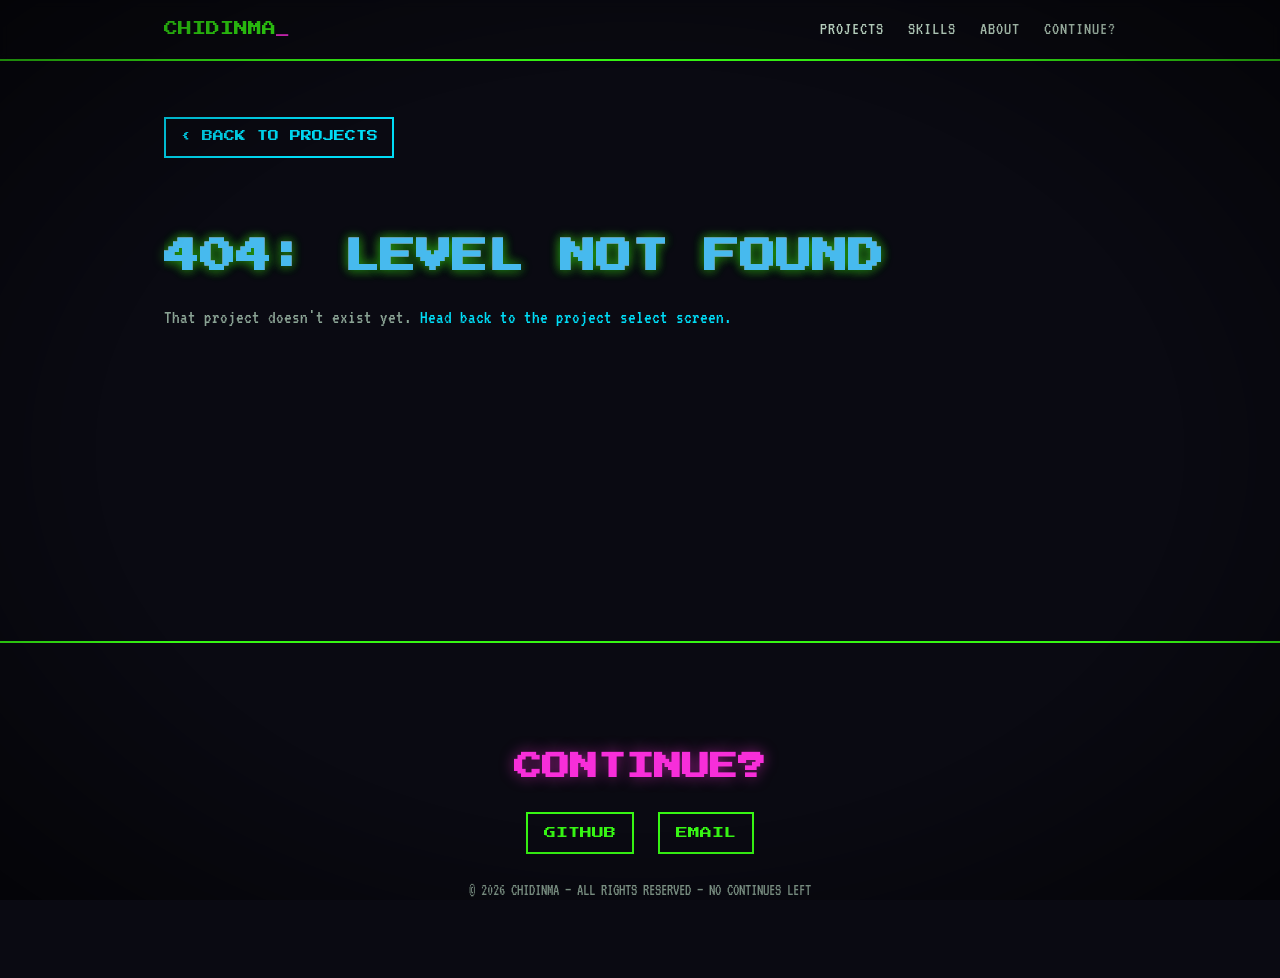
==== project.html @ 288a7513 "Initial retro arcade portfolio site" ====
<!DOCTYPE html>
<html lang="en">
<head>
<meta charset="UTF-8">
<meta name="viewport" content="width=device-width, initial-scale=1.0">
<title>Project // CHIDINMA.EXE</title>
<meta name="description" content="Project detail page — part of Chidinma's retro arcade project portfolio.">
<link rel="icon" href="assets/favicon.svg" type="image/svg+xml">
<link rel="preconnect" href="https://fonts.googleapis.com">
<link rel="preconnect" href="https://fonts.gstatic.com" crossorigin>
<link href="https://fonts.googleapis.com/css2?family=Press+Start+2P&family=VT323&display=swap" rel="stylesheet">
<link rel="stylesheet" href="style.css">
</head>
<body>

<div class="crt-overlay" aria-hidden="true"></div>
<div class="scanline" aria-hidden="true"></div>

<header class="site-header">
  <div class="header-inner">
    <a href="index.html#top" class="logo">CHIDINMA<span class="blink-cursor">_</span></a>
    <nav class="main-nav">
      <a href="index.html#projects">PROJECTS</a>
      <a href="index.html#skills">SKILLS</a>
      <a href="index.html#about">ABOUT</a>
      <a href="index.html#contact">CONTINUE?</a>
    </nav>
  </div>
</header>

<main>
  <section class="project-detail-section">
    <a href="index.html#projects" class="back-link">&#8249; BACK TO PROJECTS</a>
    <div id="project-detail"></div>
  </section>
</main>

<footer class="site-footer">
  <div class="game-over-panel">
    <h2 class="game-over-title">CONTINUE?</h2>
    <div class="footer-links">
      <a href="https://github.com/chidinmaaa" target="_blank" rel="noopener">GITHUB</a>
      <a href="mailto:abbyez@icloud.com">EMAIL</a>
    </div>
    <p class="footer-meta">&copy; <span id="year"></span> CHIDINMA &mdash; ALL RIGHTS RESERVED &mdash; NO CONTINUES LEFT</p>
  </div>
</footer>

<script src="projects.js"></script>
<script src="project.js"></script>
</body>
</html>
---- style.css ----
/* ============================================
   CHIDINMA.EXE — retro arcade / CRT terminal theme
   ============================================ */

:root {
  --bg: #0a0a12;
  --bg-alt: #12121e;
  --panel: #14141f;
  --grid-line: rgba(57, 255, 20, 0.06);

  --green: #39ff14;
  --cyan: #00e5ff;
  --magenta: #ff2fe0;
  --amber: #ffb000;
  --red: #ff4d4d;

  --text: #d8f5e0;
  --text-dim: #8fa899;

  --font-pixel: 'Press Start 2P', monospace;
  --font-mono: 'VT323', monospace;

  --border-pixel: 4px solid var(--green);
}

* { box-sizing: border-box; }

html { scroll-behavior: smooth; }

body {
  margin: 0;
  background: var(--bg);
  color: var(--text);
  font-family: var(--font-mono);
  font-size: 20px;
  line-height: 1.5;
  overflow-x: hidden;
}

.hidden { display: none !important; }

a { color: var(--cyan); text-decoration: none; }
a:hover { color: var(--magenta); }

/* ---------- CRT / scanline effects ---------- */

.crt-overlay {
  position: fixed;
  inset: 0;
  pointer-events: none;
  z-index: 9999;
  background: radial-gradient(ellipse at center, rgba(0,0,0,0) 60%, rgba(0,0,0,0.55) 100%);
}

.scanline {
  position: fixed;
  inset: 0;
  pointer-events: none;
  z-index: 9998;
  background: repeating-linear-gradient(
    to bottom,
    rgba(0, 0, 0, 0) 0px,
    rgba(0, 0, 0, 0.12) 1px,
    rgba(0, 0, 0, 0) 2px
  );
  mix-blend-mode: multiply;
  opacity: 0.5;
}

/* ---------- Boot screen ---------- */

#boot-screen {
  position: fixed;
  inset: 0;
  background: #000;
  color: var(--green);
  font-family: var(--font-mono);
  font-size: 22px;
  padding: 40px;
  z-index: 10000;
  display: flex;
  align-items: flex-start;
}

#boot-text {
  white-space: pre-wrap;
  margin: 0;
}

#boot-text::after {
  content: "_";
  animation: blink 1s step-end infinite;
}

/* ---------- Shared bits ---------- */

.blink-cursor { animation: blink 1s step-end infinite; color: var(--magenta); }

@keyframes blink {
  50% { opacity: 0; }
}

.section-title {
  font-family: var(--font-pixel);
  font-size: 20px;
  color: var(--amber);
  letter-spacing: 1px;
  margin-bottom: 24px;
}

.section-sub {
  color: var(--text-dim);
  margin-top: -16px;
  margin-bottom: 28px;
  font-size: 19px;
}

section { padding: 80px 24px; max-width: 1000px; margin: 0 auto; }

/* ---------- Header ---------- */

.site-header {
  position: sticky;
  top: 0;
  z-index: 100;
  background: rgba(10, 10, 18, 0.9);
  backdrop-filter: blur(4px);
  border-bottom: 2px solid var(--green);
}

.header-inner {
  max-width: 1000px;
  margin: 0 auto;
  padding: 16px 24px;
  display: flex;
  align-items: center;
  justify-content: space-between;
  gap: 16px;
}

.logo {
  font-family: var(--font-pixel);
  font-size: 14px;
  color: var(--green);
}
.logo:hover { color: var(--green); text-shadow: 0 0 8px var(--green); }

.main-nav { display: flex; gap: 24px; }
.main-nav a {
  color: var(--text);
  font-size: 18px;
  letter-spacing: 1px;
}
.main-nav a:hover { color: var(--cyan); }

.coin-counter {
  font-family: var(--font-pixel);
  font-size: 12px;
  color: var(--amber);
  display: flex;
  align-items: center;
  gap: 6px;
}
.coin-icon { color: var(--magenta); }

/* ---------- Hero ---------- */

.hero {
  position: relative;
  min-height: 86vh;
  display: flex;
  flex-direction: column;
  align-items: flex-start;
  justify-content: center;
  max-width: none;
  padding: 24px;
  overflow: hidden;
}

.hero-grid {
  position: absolute;
  inset: 0;
  background-image:
    linear-gradient(var(--grid-line) 1px, transparent 1px),
    linear-gradient(90deg, var(--grid-line) 1px, transparent 1px);
  background-size: 32px 32px;
  mask-image: radial-gradient(ellipse at 30% 40%, black 0%, transparent 70%);
}

.hero-content { max-width: 760px; position: relative; z-index: 1; margin: 0 auto; padding: 0 24px; }

.avatar-frame {
  width: 128px;
  height: 128px;
  border: 4px solid var(--green);
  box-shadow: 6px 6px 0 rgba(57, 255, 20, 0.25), inset 0 0 0 4px var(--bg);
  background: var(--panel);
  padding: 6px;
  margin-bottom: 24px;
}

.avatar-img {
  width: 100%;
  height: 100%;
  image-rendering: pixelated;
  image-rendering: crisp-edges;
  display: block;
}

.eyebrow {
  color: var(--cyan);
  font-size: 18px;
  letter-spacing: 2px;
  margin-bottom: 12px;
}

.glitch {
  font-family: var(--font-pixel);
  font-size: clamp(20px, 4vw, 36px);
  line-height: 1.5;
  color: var(--text);
  position: relative;
  text-shadow: 0 0 12px rgba(57, 255, 20, 0.35);
  margin: 0 0 20px;
}

.glitch::before,
.glitch::after {
  content: attr(data-text);
  position: absolute;
  left: 0; top: 0;
  width: 100%;
  overflow: hidden;
  clip-path: inset(0 0 0 0);
}
.glitch::before {
  color: var(--magenta);
  animation: glitch-1 3.5s infinite linear alternate-reverse;
  opacity: 0.7;
}
.glitch::after {
  color: var(--cyan);
  animation: glitch-2 4s infinite linear alternate-reverse;
  opacity: 0.7;
}

@keyframes glitch-1 {
  0%, 90%, 100% { clip-path: inset(0 0 0 0); transform: translate(0, 0); }
  92% { clip-path: inset(10% 0 60% 0); transform: translate(-2px, 0); }
  94% { clip-path: inset(60% 0 5% 0); transform: translate(2px, 0); }
  96% { clip-path: inset(30% 0 40% 0); transform: translate(-1px, 0); }
}
@keyframes glitch-2 {
  0%, 90%, 100% { clip-path: inset(0 0 0 0); transform: translate(0, 0); }
  91% { clip-path: inset(40% 0 20% 0); transform: translate(2px, 0); }
  93% { clip-path: inset(5% 0 80% 0); transform: translate(-2px, 0); }
  97% { clip-path: inset(70% 0 10% 0); transform: translate(1px, 0); }
}

.hero-sub { color: var(--text-dim); max-width: 560px; margin-bottom: 32px; font-size: 20px; }

.hero-actions { display: flex; gap: 16px; flex-wrap: wrap; }

.btn {
  font-family: var(--font-pixel);
  font-size: 12px;
  padding: 16px 20px;
  border: 3px solid var(--green);
  color: var(--green);
  background: transparent;
  cursor: pointer;
  display: inline-block;
  image-rendering: pixelated;
  box-shadow: 4px 4px 0 rgba(57, 255, 20, 0.25);
  transition: transform 0.1s ease, box-shadow 0.1s ease, background 0.15s ease, color 0.15s ease;
}
.btn:hover {
  transform: translate(2px, 2px);
  box-shadow: 2px 2px 0 rgba(57, 255, 20, 0.25);
}
.btn-primary { background: var(--green); color: #05130a; }
.btn-primary:hover { background: #5dff3d; color: #05130a; }
.btn-ghost { border-color: var(--cyan); color: var(--cyan); box-shadow: 4px 4px 0 rgba(0, 229, 255, 0.25); }
.btn-ghost:hover { color: #05130a; background: var(--cyan); }

.insert-coin {
  position: absolute;
  bottom: 28px;
  left: 0; right: 0;
  text-align: center;
  font-family: var(--font-pixel);
  font-size: 11px;
  color: var(--amber);
  animation: blink 1.4s step-end infinite;
  letter-spacing: 1px;
}

/* ---------- Stats ---------- */

.stats-grid { display: flex; flex-direction: column; gap: 20px; }

.stat-row {
  display: grid;
  grid-template-columns: 220px 1fr 48px;
  align-items: center;
  gap: 16px;
}

.stat-label { font-size: 17px; letter-spacing: 1px; color: var(--text-dim); }

.stat-bar {
  height: 18px;
  background: var(--panel);
  border: 2px solid var(--green);
  position: relative;
  overflow: hidden;
}
.stat-fill {
  height: 100%;
  width: var(--pct);
  background: repeating-linear-gradient(
    90deg,
    var(--green) 0px, var(--green) 8px,
    #0f2b0a 8px, #0f2b0a 10px
  );
  box-shadow: 0 0 10px rgba(57, 255, 20, 0.5);
}

.stat-value { font-family: var(--font-pixel); font-size: 12px; color: var(--amber); text-align: right; }

/* ---------- Level select / project cards ---------- */

.filter-bar { display: flex; gap: 10px; margin-bottom: 32px; flex-wrap: wrap; }

.filter-btn {
  font-family: var(--font-mono);
  font-size: 17px;
  letter-spacing: 1px;
  background: transparent;
  border: 2px solid var(--text-dim);
  color: var(--text-dim);
  padding: 8px 14px;
  cursor: pointer;
}
.filter-btn:hover { border-color: var(--cyan); color: var(--cyan); }
.filter-btn.active { border-color: var(--magenta); color: var(--magenta); }

.level-grid {
  display: grid;
  grid-template-columns: repeat(auto-fill, minmax(280px, 1fr));
  gap: 24px;
}

.level-card {
  background: var(--panel);
  border: 3px solid var(--green);
  box-shadow: 6px 6px 0 rgba(57, 255, 20, 0.15);
  padding: 20px;
  display: flex;
  flex-direction: column;
  gap: 12px;
  transition: transform 0.15s ease, box-shadow 0.15s ease, border-color 0.15s ease;
  position: relative;
}

.level-card:hover {
  transform: translate(-3px, -3px);
  box-shadow: 9px 9px 0 rgba(57, 255, 20, 0.25);
  border-color: var(--cyan);
}

.level-card-head {
  display: flex;
  justify-content: space-between;
  align-items: flex-start;
  gap: 12px;
}

.level-num { font-family: var(--font-pixel); font-size: 11px; color: var(--text-dim); }

.level-title { font-family: var(--font-pixel); font-size: 14px; color: var(--text); margin: 0; line-height: 1.6; }

.level-status {
  font-family: var(--font-pixel);
  font-size: 9px;
  letter-spacing: 1px;
  padding: 6px 8px;
  display: inline-block;
  width: fit-content;
}
.status-cleared { background: rgba(57, 255, 20, 0.15); color: var(--green); border: 1px solid var(--green); }
.status-in-progress { background: rgba(0, 229, 255, 0.15); color: var(--cyan); border: 1px solid var(--cyan); }
.status-archived { background: rgba(255, 77, 77, 0.15); color: var(--red); border: 1px solid var(--red); }

.level-blurb { color: var(--text-dim); font-size: 18px; flex-grow: 1; }

.level-tags { display: flex; gap: 8px; flex-wrap: wrap; }
.level-chip {
  font-size: 14px;
  color: var(--cyan);
  border: 1px solid var(--cyan);
  padding: 2px 8px;
}

.level-card-actions {
  display: flex;
  align-items: center;
  justify-content: space-between;
  gap: 12px;
  margin-top: 8px;
}

.level-link {
  font-family: var(--font-pixel);
  font-size: 10px;
  color: var(--green);
  border: 2px solid var(--green);
  padding: 8px 10px;
}
.level-link:hover { color: #05130a; background: var(--green); }

.level-source {
  font-size: 15px;
  color: var(--text-dim);
  letter-spacing: 0.5px;
}
.level-source:hover { color: var(--cyan); }

/* ---------- About ---------- */

.about-card {
  border: 3px dashed var(--green);
  padding: 28px;
  background: var(--panel);
  font-size: 19px;
  color: var(--text-dim);
}
.about-card p:first-child { margin-top: 0; }
.about-card p:last-child { margin-bottom: 0; }

/* ---------- Project detail page ---------- */

.project-detail-section {
  padding-top: 56px;
  min-height: 60vh;
}

.back-link {
  display: inline-block;
  font-family: var(--font-pixel);
  font-size: 11px;
  color: var(--cyan);
  border: 2px solid var(--cyan);
  padding: 10px 14px;
  margin-bottom: 32px;
}
.back-link:hover { background: var(--cyan); color: #05130a; }

.project-title {
  font-family: var(--font-pixel);
  font-size: clamp(18px, 3.5vw, 28px);
  color: var(--text);
  margin: 8px 0 16px;
  text-shadow: 0 0 12px rgba(57, 255, 20, 0.3);
}

.project-detail-tags { margin: 18px 0 32px; }

.project-detail-body {
  font-size: 20px;
  color: var(--text-dim);
  max-width: 720px;
  border-left: 3px solid var(--green);
  padding-left: 20px;
}
.project-detail-body p { margin: 0 0 20px; }
.project-detail-body code {
  font-family: var(--font-mono);
  background: var(--panel);
  border: 1px solid var(--green);
  padding: 1px 6px;
  color: var(--green);
}

.project-detail-links {
  display: flex;
  gap: 16px;
  flex-wrap: wrap;
  margin-top: 40px;
}

.not-found { padding: 40px 0; }
.not-found p { color: var(--text-dim); font-size: 19px; }

/* ---------- Footer ---------- */

.site-footer {
  padding: 80px 24px 60px;
  text-align: center;
  border-top: 2px solid var(--green);
  margin-top: 40px;
}

.game-over-title {
  font-family: var(--font-pixel);
  font-size: 28px;
  color: var(--magenta);
  text-shadow: 0 0 14px rgba(255, 47, 224, 0.5);
  margin-bottom: 24px;
}

.footer-links { display: flex; gap: 24px; justify-content: center; margin-bottom: 24px; }
.footer-links a {
  font-family: var(--font-pixel);
  font-size: 12px;
  color: var(--green);
  border: 2px solid var(--green);
  padding: 10px 16px;
}
.footer-links a:hover { background: var(--green); color: #05130a; }

.footer-meta { color: var(--text-dim); font-size: 16px; }

/* ---------- Responsive ---------- */

@media (max-width: 640px) {
  .main-nav { display: none; }
  .stat-row { grid-template-columns: 1fr; gap: 6px; }
  .stat-value { text-align: left; }
  section { padding: 56px 20px; }
}
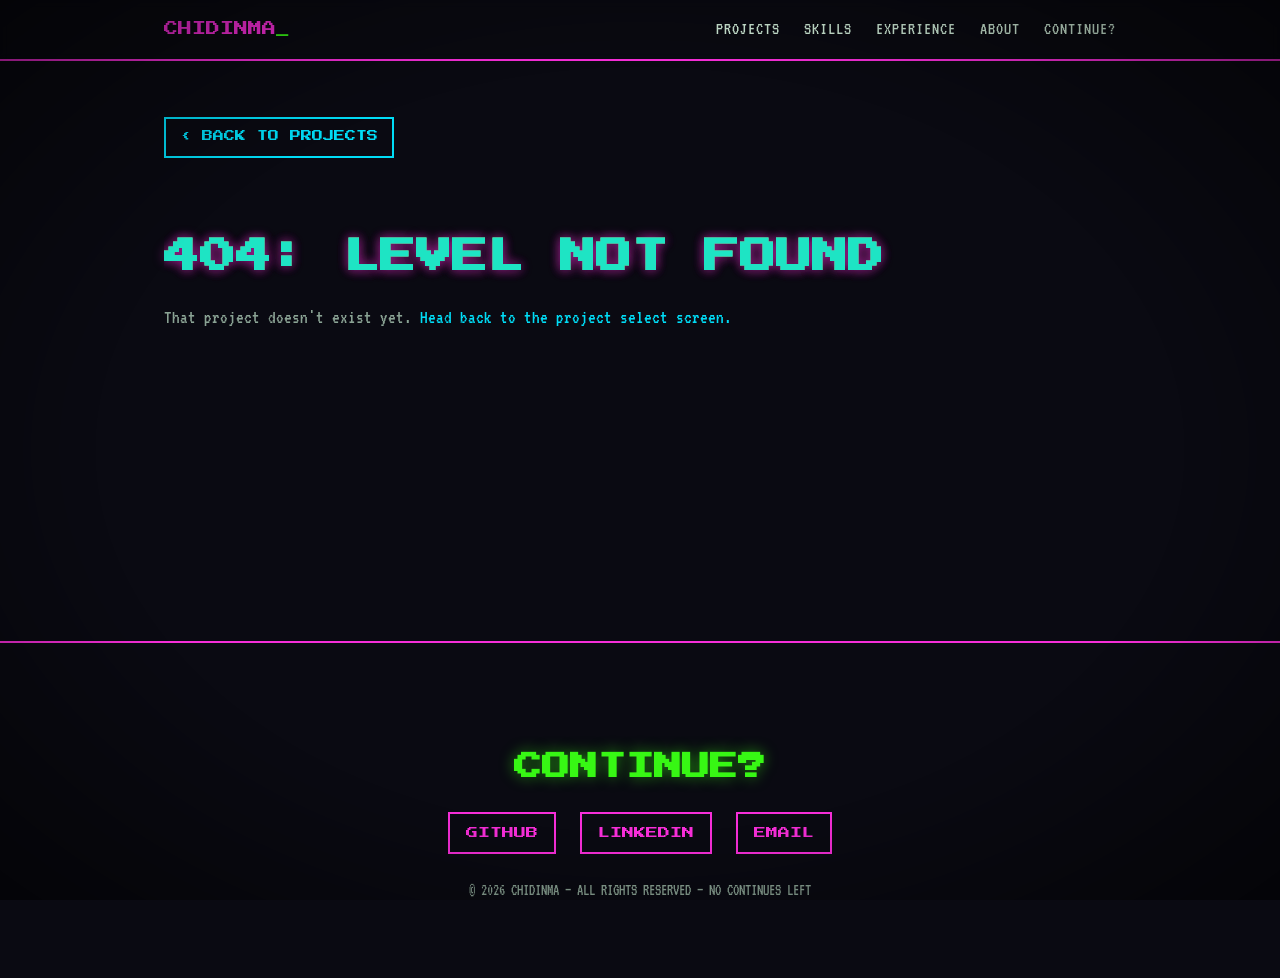
==== commit 272c3112: "Populate site with real CV content: world-based project categories, quest log experience section, ac" ====
--- a/project.html
+++ b/project.html
@@ -22,6 +22,7 @@
     <nav class="main-nav">
       <a href="index.html#projects">PROJECTS</a>
       <a href="index.html#skills">SKILLS</a>
+      <a href="index.html#experience">EXPERIENCE</a>
       <a href="index.html#about">ABOUT</a>
       <a href="index.html#contact">CONTINUE?</a>
     </nav>
@@ -40,6 +41,7 @@
     <h2 class="game-over-title">CONTINUE?</h2>
     <div class="footer-links">
       <a href="https://github.com/chidinmaaa" target="_blank" rel="noopener">GITHUB</a>
+      <a href="https://www.linkedin.com/in/chidinma-ezeji" target="_blank" rel="noopener">LINKEDIN</a>
       <a href="mailto:abbyez@icloud.com">EMAIL</a>
     </div>
     <p class="footer-meta">&copy; <span id="year"></span> CHIDINMA &mdash; ALL RIGHTS RESERVED &mdash; NO CONTINUES LEFT</p>
--- a/style.css
+++ b/style.css
@@ -6,11 +6,11 @@
   --bg: #0a0a12;
   --bg-alt: #12121e;
   --panel: #14141f;
-  --grid-line: rgba(57, 255, 20, 0.06);
+  --grid-line: rgba(255, 47, 224, 0.06);
 
   --green: #39ff14;
   --cyan: #00e5ff;
-  --magenta: #ff2fe0;
+  --pink: #ff2fe0;
   --amber: #ffb000;
   --red: #ff4d4d;
 
@@ -20,7 +20,7 @@
   --font-pixel: 'Press Start 2P', monospace;
   --font-mono: 'VT323', monospace;
 
-  --border-pixel: 4px solid var(--green);
+  --border-pixel: 4px solid var(--pink);
 }
 
 * { box-sizing: border-box; }
@@ -40,7 +40,7 @@
 .hidden { display: none !important; }
 
 a { color: var(--cyan); text-decoration: none; }
-a:hover { color: var(--magenta); }
+a:hover { color: var(--green); }
 
 /* ---------- CRT / scanline effects ---------- */
 
@@ -73,7 +73,7 @@
   position: fixed;
   inset: 0;
   background: #000;
-  color: var(--green);
+  color: var(--pink);
   font-family: var(--font-mono);
   font-size: 22px;
   padding: 40px;
@@ -94,7 +94,7 @@
 
 /* ---------- Shared bits ---------- */
 
-.blink-cursor { animation: blink 1s step-end infinite; color: var(--magenta); }
+.blink-cursor { animation: blink 1s step-end infinite; color: var(--green); }
 
 @keyframes blink {
   50% { opacity: 0; }
@@ -125,7 +125,7 @@
   z-index: 100;
   background: rgba(10, 10, 18, 0.9);
   backdrop-filter: blur(4px);
-  border-bottom: 2px solid var(--green);
+  border-bottom: 2px solid var(--pink);
 }
 
 .header-inner {
@@ -141,9 +141,9 @@
 .logo {
   font-family: var(--font-pixel);
   font-size: 14px;
-  color: var(--green);
-}
-.logo:hover { color: var(--green); text-shadow: 0 0 8px var(--green); }
+  color: var(--pink);
+}
+.logo:hover { color: var(--pink); text-shadow: 0 0 8px var(--pink); }
 
 .main-nav { display: flex; gap: 24px; }
 .main-nav a {
@@ -161,7 +161,7 @@
   align-items: center;
   gap: 6px;
 }
-.coin-icon { color: var(--magenta); }
+.coin-icon { color: var(--green); }
 
 /* ---------- Hero ---------- */
 
@@ -192,8 +192,8 @@
 .avatar-frame {
   width: 128px;
   height: 128px;
-  border: 4px solid var(--green);
-  box-shadow: 6px 6px 0 rgba(57, 255, 20, 0.25), inset 0 0 0 4px var(--bg);
+  border: 4px solid var(--pink);
+  box-shadow: 6px 6px 0 rgba(255, 47, 224, 0.25), inset 0 0 0 4px var(--bg);
   background: var(--panel);
   padding: 6px;
   margin-bottom: 24px;
@@ -220,7 +220,7 @@
   line-height: 1.5;
   color: var(--text);
   position: relative;
-  text-shadow: 0 0 12px rgba(57, 255, 20, 0.35);
+  text-shadow: 0 0 12px rgba(255, 47, 224, 0.35);
   margin: 0 0 20px;
 }
 
@@ -234,7 +234,7 @@
   clip-path: inset(0 0 0 0);
 }
 .glitch::before {
-  color: var(--magenta);
+  color: var(--green);
   animation: glitch-1 3.5s infinite linear alternate-reverse;
   opacity: 0.7;
 }
@@ -265,21 +265,21 @@
   font-family: var(--font-pixel);
   font-size: 12px;
   padding: 16px 20px;
-  border: 3px solid var(--green);
-  color: var(--green);
+  border: 3px solid var(--pink);
+  color: var(--pink);
   background: transparent;
   cursor: pointer;
   display: inline-block;
   image-rendering: pixelated;
-  box-shadow: 4px 4px 0 rgba(57, 255, 20, 0.25);
+  box-shadow: 4px 4px 0 rgba(255, 47, 224, 0.25);
   transition: transform 0.1s ease, box-shadow 0.1s ease, background 0.15s ease, color 0.15s ease;
 }
 .btn:hover {
   transform: translate(2px, 2px);
-  box-shadow: 2px 2px 0 rgba(57, 255, 20, 0.25);
-}
-.btn-primary { background: var(--green); color: #05130a; }
-.btn-primary:hover { background: #5dff3d; color: #05130a; }
+  box-shadow: 2px 2px 0 rgba(255, 47, 224, 0.25);
+}
+.btn-primary { background: var(--pink); color: #05130a; }
+.btn-primary:hover { background: #ff6ff0; color: #05130a; }
 .btn-ghost { border-color: var(--cyan); color: var(--cyan); box-shadow: 4px 4px 0 rgba(0, 229, 255, 0.25); }
 .btn-ghost:hover { color: #05130a; background: var(--cyan); }
 
@@ -301,7 +301,7 @@
 
 .stat-row {
   display: grid;
-  grid-template-columns: 220px 1fr 48px;
+  grid-template-columns: 260px 1fr 48px;
   align-items: center;
   gap: 16px;
 }
@@ -311,7 +311,7 @@
 .stat-bar {
   height: 18px;
   background: var(--panel);
-  border: 2px solid var(--green);
+  border: 2px solid var(--pink);
   position: relative;
   overflow: hidden;
 }
@@ -320,30 +320,69 @@
   width: var(--pct);
   background: repeating-linear-gradient(
     90deg,
-    var(--green) 0px, var(--green) 8px,
-    #0f2b0a 8px, #0f2b0a 10px
+    var(--pink) 0px, var(--pink) 8px,
+    #2b0f28 8px, #2b0f28 10px
   );
-  box-shadow: 0 0 10px rgba(57, 255, 20, 0.5);
+  box-shadow: 0 0 10px rgba(255, 47, 224, 0.5);
 }
 
 .stat-value { font-family: var(--font-pixel); font-size: 12px; color: var(--amber); text-align: right; }
 
+/* ---------- Achievements ---------- */
+
+.achievements-section {
+  max-width: 1000px;
+  margin: 0 auto;
+  padding: 0 24px 64px;
+  display: flex;
+  flex-wrap: wrap;
+  gap: 16px;
+}
+
+.achievement-badge {
+  display: flex;
+  align-items: center;
+  gap: 10px;
+  background: var(--panel);
+  border: 2px solid var(--amber);
+  padding: 10px 16px;
+  box-shadow: 4px 4px 0 rgba(255, 176, 0, 0.15);
+}
+
+.achievement-icon { font-size: 20px; }
+
+.achievement-text {
+  font-family: var(--font-pixel);
+  font-size: 10px;
+  color: var(--amber);
+  letter-spacing: 0.5px;
+}
+
+/* ---------- World select / project categories ---------- */
+
+.category-block { margin-bottom: 56px; }
+.category-block:last-child { margin-bottom: 0; }
+
+.category-title {
+  font-family: var(--font-pixel);
+  font-size: 15px;
+  color: var(--cyan);
+  letter-spacing: 1px;
+  margin-bottom: 24px;
+  padding-bottom: 12px;
+  border-bottom: 2px dotted rgba(0, 229, 255, 0.3);
+}
+
+.category-empty {
+  color: var(--text-dim);
+  font-size: 18px;
+  border: 2px dashed var(--text-dim);
+  padding: 20px;
+  text-align: center;
+  letter-spacing: 1px;
+}
+
 /* ---------- Level select / project cards ---------- */
-
-.filter-bar { display: flex; gap: 10px; margin-bottom: 32px; flex-wrap: wrap; }
-
-.filter-btn {
-  font-family: var(--font-mono);
-  font-size: 17px;
-  letter-spacing: 1px;
-  background: transparent;
-  border: 2px solid var(--text-dim);
-  color: var(--text-dim);
-  padding: 8px 14px;
-  cursor: pointer;
-}
-.filter-btn:hover { border-color: var(--cyan); color: var(--cyan); }
-.filter-btn.active { border-color: var(--magenta); color: var(--magenta); }
 
 .level-grid {
   display: grid;
@@ -353,8 +392,8 @@
 
 .level-card {
   background: var(--panel);
-  border: 3px solid var(--green);
-  box-shadow: 6px 6px 0 rgba(57, 255, 20, 0.15);
+  border: 3px solid var(--pink);
+  box-shadow: 6px 6px 0 rgba(255, 47, 224, 0.15);
   padding: 20px;
   display: flex;
   flex-direction: column;
@@ -365,7 +404,7 @@
 
 .level-card:hover {
   transform: translate(-3px, -3px);
-  box-shadow: 9px 9px 0 rgba(57, 255, 20, 0.25);
+  box-shadow: 9px 9px 0 rgba(255, 47, 224, 0.25);
   border-color: var(--cyan);
 }
 
@@ -388,7 +427,7 @@
   display: inline-block;
   width: fit-content;
 }
-.status-cleared { background: rgba(57, 255, 20, 0.15); color: var(--green); border: 1px solid var(--green); }
+.status-cleared { background: rgba(255, 47, 224, 0.15); color: var(--pink); border: 1px solid var(--pink); }
 .status-in-progress { background: rgba(0, 229, 255, 0.15); color: var(--cyan); border: 1px solid var(--cyan); }
 .status-archived { background: rgba(255, 77, 77, 0.15); color: var(--red); border: 1px solid var(--red); }
 
@@ -413,11 +452,11 @@
 .level-link {
   font-family: var(--font-pixel);
   font-size: 10px;
-  color: var(--green);
-  border: 2px solid var(--green);
+  color: var(--pink);
+  border: 2px solid var(--pink);
   padding: 8px 10px;
 }
-.level-link:hover { color: #05130a; background: var(--green); }
+.level-link:hover { color: #05130a; background: var(--pink); }
 
 .level-source {
   font-size: 15px;
@@ -426,10 +465,58 @@
 }
 .level-source:hover { color: var(--cyan); }
 
+/* ---------- Experience / quest log ---------- */
+
+.quest-log { display: flex; flex-direction: column; gap: 24px; }
+
+.quest-entry {
+  background: var(--panel);
+  border-left: 4px solid var(--cyan);
+  padding: 20px 24px;
+  display: flex;
+  flex-direction: column;
+  gap: 10px;
+}
+
+.quest-head {
+  display: flex;
+  flex-wrap: wrap;
+  align-items: baseline;
+  justify-content: space-between;
+  gap: 8px;
+}
+
+.quest-role {
+  font-family: var(--font-pixel);
+  font-size: 13px;
+  color: var(--text);
+  margin: 0;
+  line-height: 1.6;
+}
+
+.quest-date {
+  font-family: var(--font-pixel);
+  font-size: 10px;
+  color: var(--amber);
+  white-space: nowrap;
+}
+
+.quest-company { color: var(--cyan); font-size: 18px; margin: 0; }
+
+.quest-bullets {
+  color: var(--text-dim);
+  font-size: 18px;
+  margin: 0;
+  padding-left: 20px;
+  display: flex;
+  flex-direction: column;
+  gap: 6px;
+}
+
 /* ---------- About ---------- */
 
 .about-card {
-  border: 3px dashed var(--green);
+  border: 3px dashed var(--pink);
   padding: 28px;
   background: var(--panel);
   font-size: 19px;
@@ -461,7 +548,7 @@
   font-size: clamp(18px, 3.5vw, 28px);
   color: var(--text);
   margin: 8px 0 16px;
-  text-shadow: 0 0 12px rgba(57, 255, 20, 0.3);
+  text-shadow: 0 0 12px rgba(255, 47, 224, 0.3);
 }
 
 .project-detail-tags { margin: 18px 0 32px; }
@@ -470,16 +557,16 @@
   font-size: 20px;
   color: var(--text-dim);
   max-width: 720px;
-  border-left: 3px solid var(--green);
+  border-left: 3px solid var(--pink);
   padding-left: 20px;
 }
 .project-detail-body p { margin: 0 0 20px; }
 .project-detail-body code {
   font-family: var(--font-mono);
   background: var(--panel);
-  border: 1px solid var(--green);
+  border: 1px solid var(--pink);
   padding: 1px 6px;
-  color: var(--green);
+  color: var(--pink);
 }
 
 .project-detail-links {
@@ -497,15 +584,15 @@
 .site-footer {
   padding: 80px 24px 60px;
   text-align: center;
-  border-top: 2px solid var(--green);
+  border-top: 2px solid var(--pink);
   margin-top: 40px;
 }
 
 .game-over-title {
   font-family: var(--font-pixel);
   font-size: 28px;
-  color: var(--magenta);
-  text-shadow: 0 0 14px rgba(255, 47, 224, 0.5);
+  color: var(--green);
+  text-shadow: 0 0 14px rgba(57, 255, 20, 0.5);
   margin-bottom: 24px;
 }
 
@@ -513,11 +600,11 @@
 .footer-links a {
   font-family: var(--font-pixel);
   font-size: 12px;
-  color: var(--green);
-  border: 2px solid var(--green);
+  color: var(--pink);
+  border: 2px solid var(--pink);
   padding: 10px 16px;
 }
-.footer-links a:hover { background: var(--green); color: #05130a; }
+.footer-links a:hover { background: var(--pink); color: #05130a; }
 
 .footer-meta { color: var(--text-dim); font-size: 16px; }
 
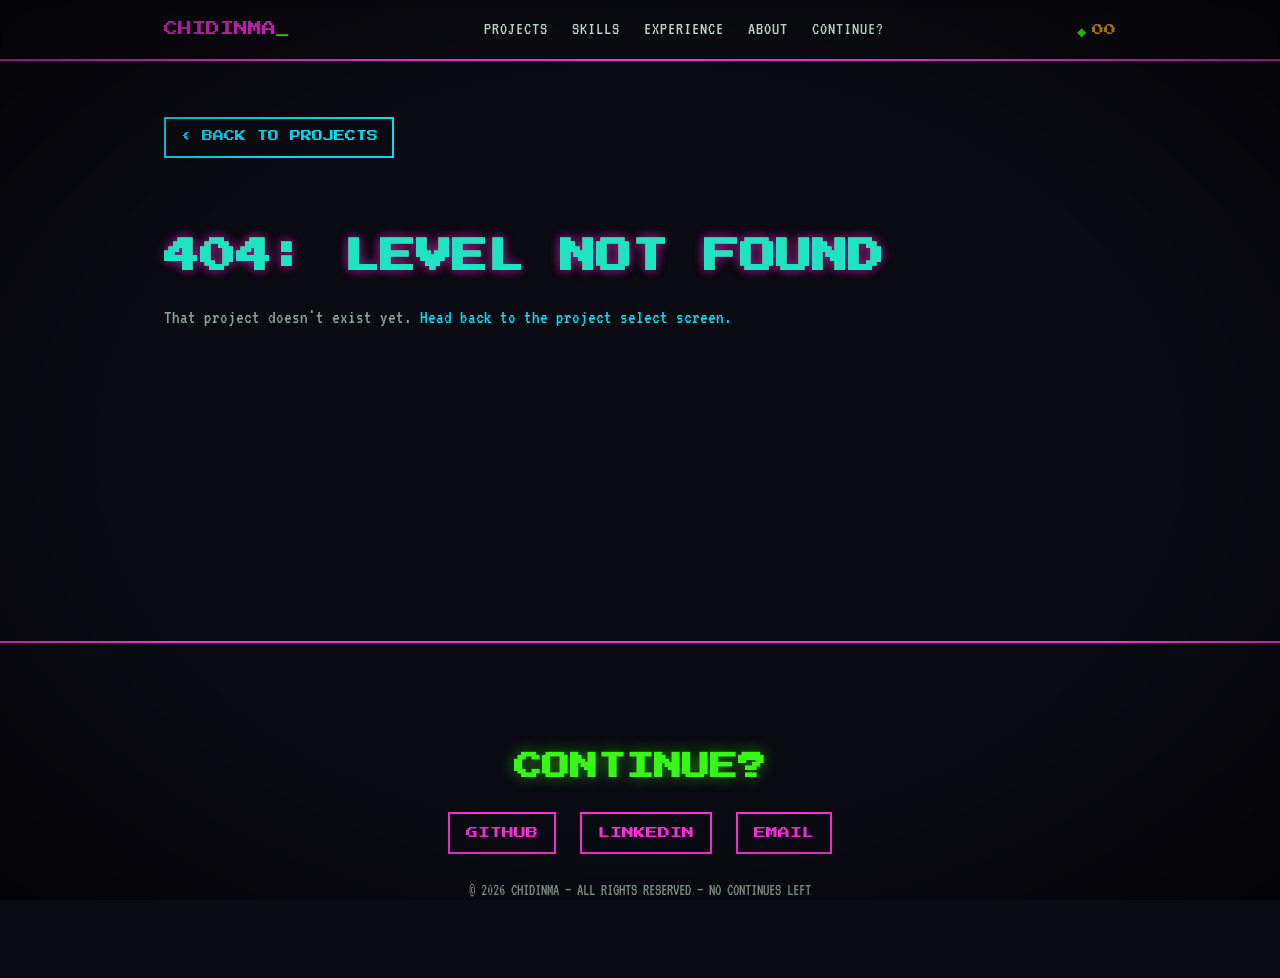
==== commit c28b421b: "Second polish round: fix Rocketbox link, add First Class + BC-MPPI paper link, reorder worlds, renam" ====
--- a/project.html
+++ b/project.html
@@ -26,6 +26,9 @@
       <a href="index.html#about">ABOUT</a>
       <a href="index.html#contact">CONTINUE?</a>
     </nav>
+    <div class="coin-counter" title="Worlds &amp; levels explored">
+      <span class="coin-icon">&#9670;</span> <span id="coin-count">00</span>
+    </div>
   </div>
 </header>
 
@@ -49,6 +52,7 @@
 </footer>
 
 <script src="projects.js"></script>
+<script src="script.js"></script>
 <script src="project.js"></script>
 </body>
 </html>
--- a/style.css
+++ b/style.css
@@ -75,21 +75,38 @@
   background: #000;
   color: var(--pink);
   font-family: var(--font-mono);
-  font-size: 22px;
-  padding: 40px;
   z-index: 10000;
   display: flex;
-  align-items: flex-start;
-}
-
-#boot-text {
-  white-space: pre-wrap;
+  align-items: center;
+  justify-content: center;
+  cursor: pointer;
+}
+
+.boot-prompt { text-align: center; padding: 24px; }
+
+.boot-title {
+  font-family: var(--font-pixel);
+  font-size: clamp(14px, 3vw, 20px);
+  color: var(--text);
+  letter-spacing: 1px;
+  margin: 0 0 32px;
+  text-shadow: 0 0 12px rgba(255, 47, 224, 0.35);
+}
+
+.boot-insert-coin {
+  font-family: var(--font-pixel);
+  font-size: clamp(14px, 3.5vw, 24px);
+  color: var(--pink);
+  letter-spacing: 1px;
+  margin: 0 0 20px;
+  animation: blink 1.2s step-end infinite;
+}
+
+.boot-press-key {
+  font-size: 20px;
+  color: var(--text-dim);
+  letter-spacing: 2px;
   margin: 0;
-}
-
-#boot-text::after {
-  content: "_";
-  animation: blink 1s step-end infinite;
 }
 
 /* ---------- Shared bits ---------- */
@@ -162,6 +179,14 @@
   gap: 6px;
 }
 .coin-icon { color: var(--green); }
+
+#coin-count.coin-pop { animation: coinPop 0.5s ease; }
+
+@keyframes coinPop {
+  0% { transform: scale(1); color: var(--amber); }
+  30% { transform: scale(1.6); color: var(--green); text-shadow: 0 0 8px var(--green); }
+  100% { transform: scale(1); color: var(--amber); }
+}
 
 /* ---------- Hero ---------- */
 
@@ -358,19 +383,72 @@
   letter-spacing: 0.5px;
 }
 
-/* ---------- World select / project categories ---------- */
-
-.category-block { margin-bottom: 56px; }
-.category-block:last-child { margin-bottom: 0; }
-
-.category-title {
-  font-family: var(--font-pixel);
-  font-size: 15px;
-  color: var(--cyan);
-  letter-spacing: 1px;
-  margin-bottom: 24px;
-  padding-bottom: 12px;
-  border-bottom: 2px dotted rgba(0, 229, 255, 0.3);
+/* ---------- World select ---------- */
+
+.world-grid {
+  display: grid;
+  grid-template-columns: repeat(auto-fill, minmax(220px, 1fr));
+  gap: 24px;
+}
+
+.world-card {
+  background: var(--panel);
+  border: 3px solid var(--cyan);
+  box-shadow: 6px 6px 0 rgba(0, 229, 255, 0.15);
+  padding: 24px 20px;
+  display: flex;
+  flex-direction: column;
+  align-items: center;
+  text-align: center;
+  gap: 12px;
+  transition: transform 0.15s ease, box-shadow 0.15s ease, border-color 0.15s ease;
+  cursor: pointer;
+}
+
+.world-card:hover {
+  transform: translate(-3px, -3px);
+  box-shadow: 9px 9px 0 rgba(0, 229, 255, 0.25);
+  border-color: var(--pink);
+  color: inherit;
+}
+
+.world-card-empty {
+  opacity: 0.5;
+  cursor: default;
+}
+.world-card-empty:hover {
+  transform: none;
+  box-shadow: 6px 6px 0 rgba(0, 229, 255, 0.15);
+  border-color: var(--cyan);
+}
+
+.world-icon-frame {
+  width: 64px;
+  height: 64px;
+  padding: 8px;
+  background: var(--bg);
+  border: 2px solid var(--cyan);
+  image-rendering: pixelated;
+}
+.world-icon-img { width: 100%; height: 100%; image-rendering: pixelated; display: block; }
+
+.world-card-title {
+  font-family: var(--font-pixel);
+  font-size: 13px;
+  color: var(--text);
+  margin: 0;
+  line-height: 1.6;
+}
+
+.world-card-blurb { color: var(--text-dim); font-size: 17px; margin: 0; }
+
+.world-card-meta {
+  font-family: var(--font-pixel);
+  font-size: 9px;
+  color: var(--amber);
+  letter-spacing: 0.5px;
+  margin-top: auto;
+  padding-top: 8px;
 }
 
 .category-empty {
@@ -382,6 +460,20 @@
   letter-spacing: 1px;
 }
 
+/* ---------- World detail page ---------- */
+
+.world-detail-head {
+  display: flex;
+  align-items: center;
+  gap: 24px;
+  margin-bottom: 40px;
+  flex-wrap: wrap;
+}
+
+.world-icon-frame-large { width: 88px; height: 88px; flex-shrink: 0; }
+
+.world-detail-blurb { color: var(--text-dim); font-size: 19px; margin: 8px 0 0; }
+
 /* ---------- Level select / project cards ---------- */
 
 .level-grid {
@@ -429,7 +521,6 @@
 }
 .status-cleared { background: rgba(255, 47, 224, 0.15); color: var(--pink); border: 1px solid var(--pink); }
 .status-in-progress { background: rgba(0, 229, 255, 0.15); color: var(--cyan); border: 1px solid var(--cyan); }
-.status-archived { background: rgba(255, 77, 77, 0.15); color: var(--red); border: 1px solid var(--red); }
 
 .level-blurb { color: var(--text-dim); font-size: 18px; flex-grow: 1; }
 
@@ -464,6 +555,20 @@
   letter-spacing: 0.5px;
 }
 .level-source:hover { color: var(--cyan); }
+
+.level-source-private {
+  font-family: var(--font-pixel);
+  font-size: 9px;
+  letter-spacing: 0.5px;
+  opacity: 0.6;
+}
+.level-source-private:hover { color: var(--text-dim); }
+
+.btn-disabled {
+  opacity: 0.5;
+  cursor: default;
+  pointer-events: none;
+}
 
 /* ---------- Experience / quest log ---------- */
 
